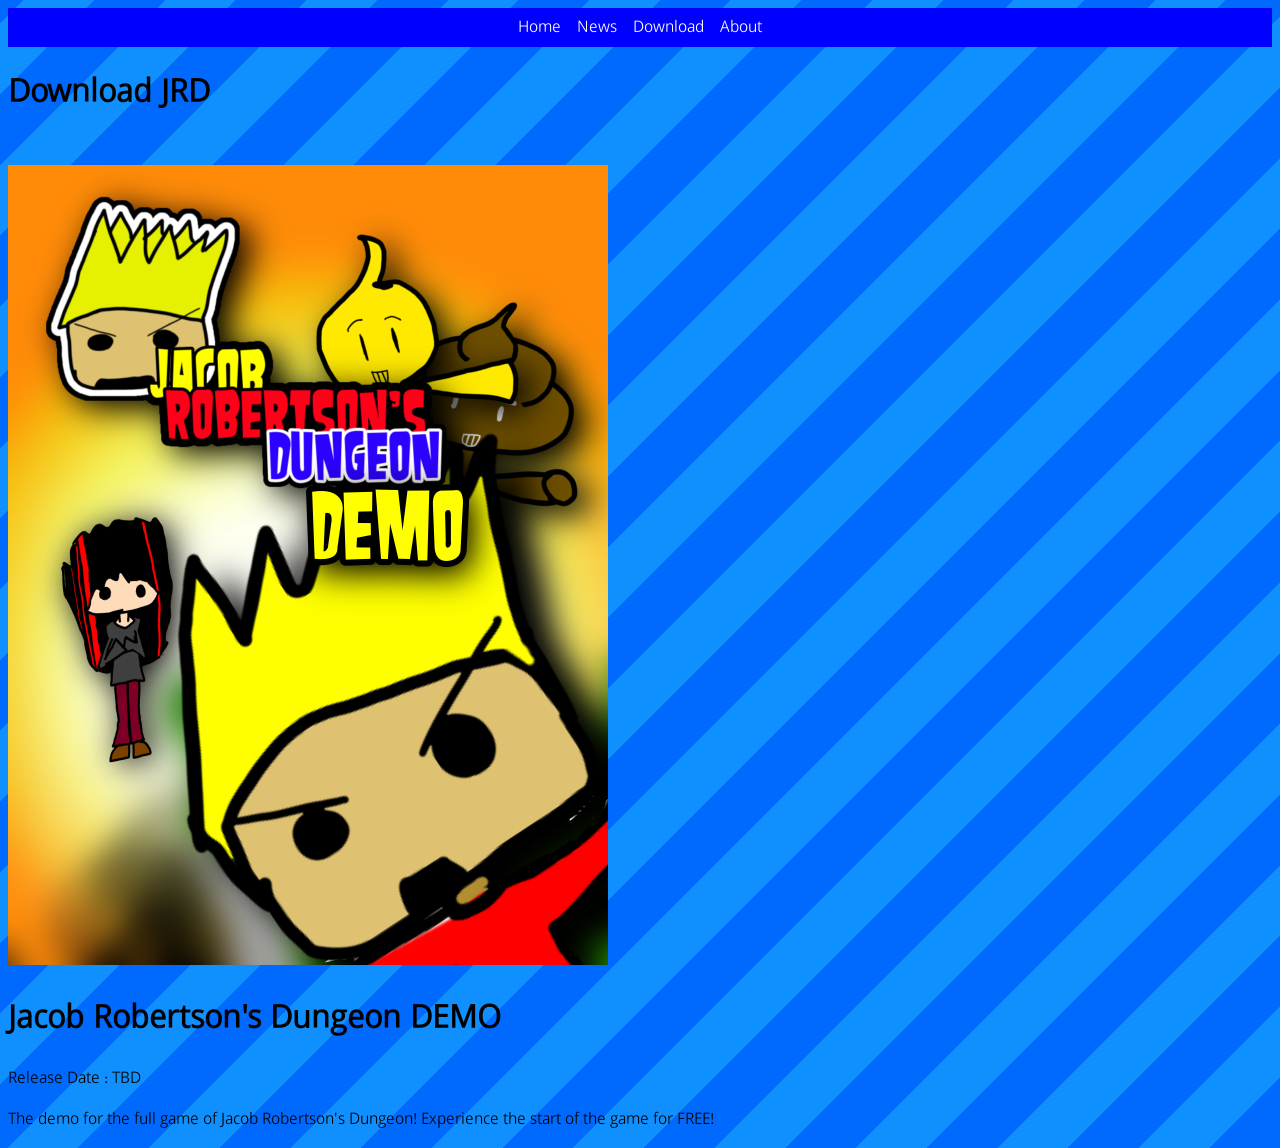
==== download.html @ 7a010415 "Create download.html" ====
<!DOCTYPE html>
<html>
<head>
<title>Jacob Robertson's Dungeon</title>
<meta charset="UTF-8">
<meta name="description" content="Jacob Robertson's Dungeon is a dungeon crawler RPG game created by Raider at TJRC.">
<meta name="keywords" content="Jacob Robertson, The Jacob Robertson Community, The Jacob Robertson Army, Jacob Robertson's Dungeon, JRD, TJRC, TJRA">
<meta name="author" content="TJRC">
<meta name="viewport" content="width=device-width, initial-scale=1.0">
<link rel="stylesheet" href="styles.css">
<link rel="icon" type="image/x-icon" href="./favi.ico">
</head>
<body>

<ul>
  <li><a href="./index.html">Home</a></li>
  <li><a href="./news.html">News</a></li>
  <li><a href="./download.html">Download</a></li>
  <li><a href="./about.html">About</a></li>
</ul>
  
<h1>Download JRD</h1>
<br>
<img src="./demo-cover.png">
<h1>Jacob Robertson's Dungeon DEMO</h1>
<p>Release Date : TBD</p>
<p>The demo for the full game of Jacob Robertson's Dungeon! Experience the start of the game for FREE!</p>

</body>
</html>
---- styles.css ----
@font-face {
  font-family: Sahel;
  src: url(./Sahel-Light.ttf);
}

body {
  font-family: Sahel;
  background-image: repeating-linear-gradient(
  -45deg,
  #006AFF,
  #006AFF 50px,
  #108FFF 50px,
  #108FFF 100px
  );
}

ul {
  list-style-type: none;
  margin: 0;
  padding: 0;
  background-color: #0000ff;
  display: flex;
  justify-content: center;
  position: sticky;
  top: 0;
}

ul li a {
  display: block;
  color: white;
  padding: 7px 8px;
  text-decoration: none;
}

ul li a:hover {
  background-color: #5050ff;
}

ul li a.active {
  background-color: #5151ff;
}
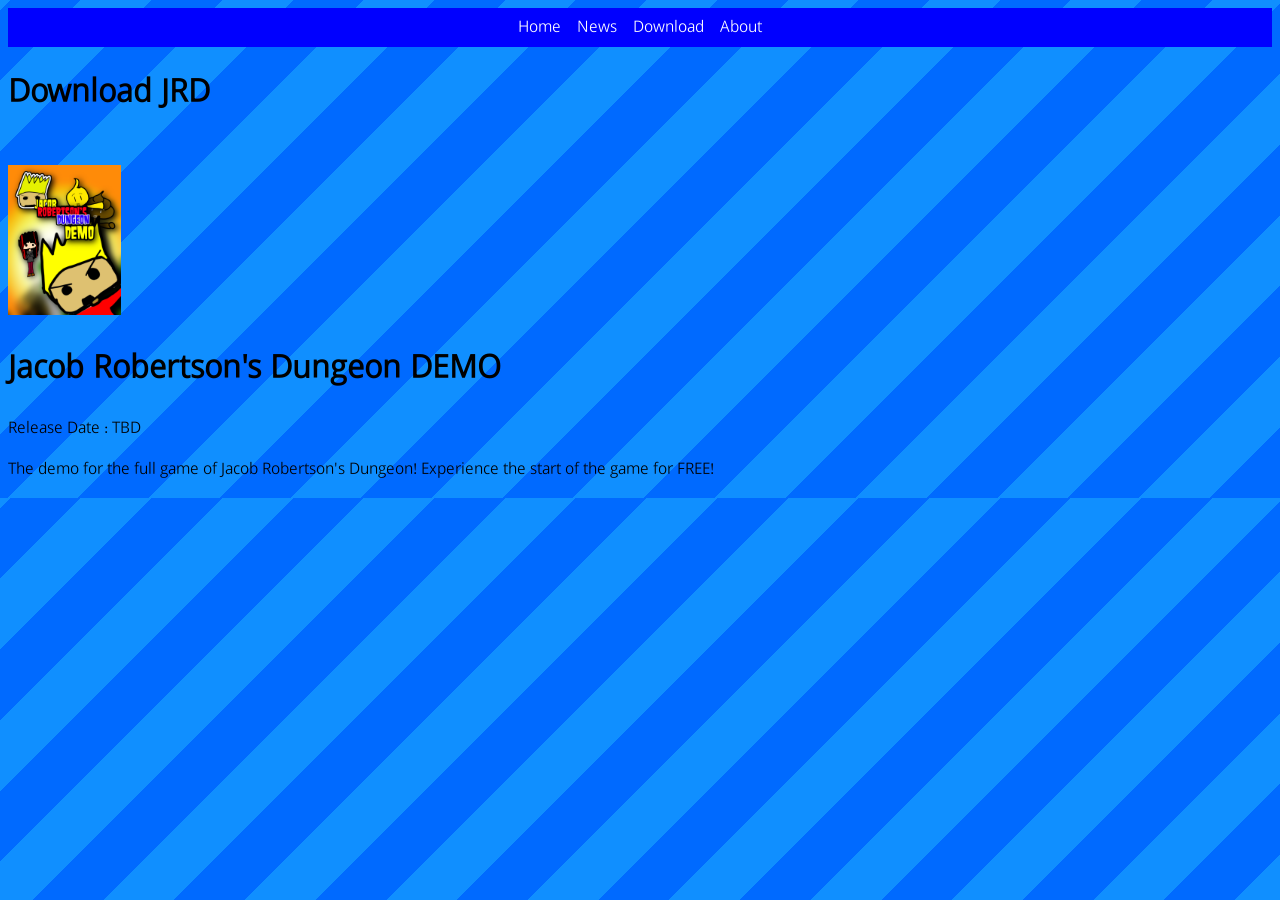
==== commit 3cf95923: "Update download.html" ====
--- a/download.html
+++ b/download.html
@@ -21,7 +21,7 @@
   
 <h1>Download JRD</h1>
 <br>
-<img src="./demo-cover.png">
+<img src="./demo-cover.png" height="150">
 <h1>Jacob Robertson's Dungeon DEMO</h1>
 <p>Release Date : TBD</p>
 <p>The demo for the full game of Jacob Robertson's Dungeon! Experience the start of the game for FREE!</p>
--- a/styles.css
+++ b/styles.css
@@ -12,6 +12,10 @@
   #108FFF 50px,
   #108FFF 100px
   );
+}
+
+#downloadcovers {
+  float: left;
 }
 
 ul {
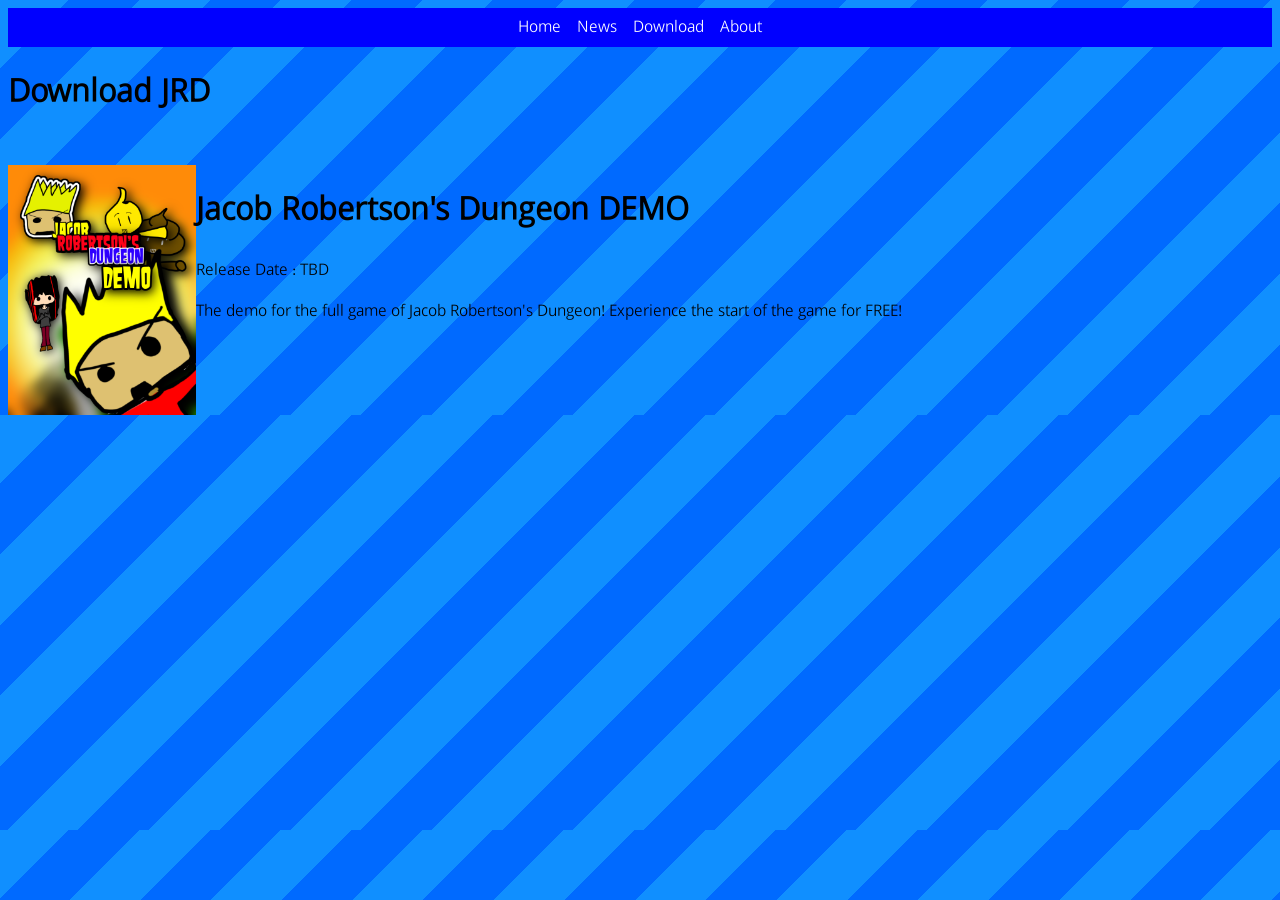
==== commit c1704379: "Update download.html" ====
--- a/download.html
+++ b/download.html
@@ -21,7 +21,7 @@
   
 <h1>Download JRD</h1>
 <br>
-<img src="./demo-cover.png" height="150">
+<img src="./demo-cover.png" height="250" style="float: left;">
 <h1>Jacob Robertson's Dungeon DEMO</h1>
 <p>Release Date : TBD</p>
 <p>The demo for the full game of Jacob Robertson's Dungeon! Experience the start of the game for FREE!</p>
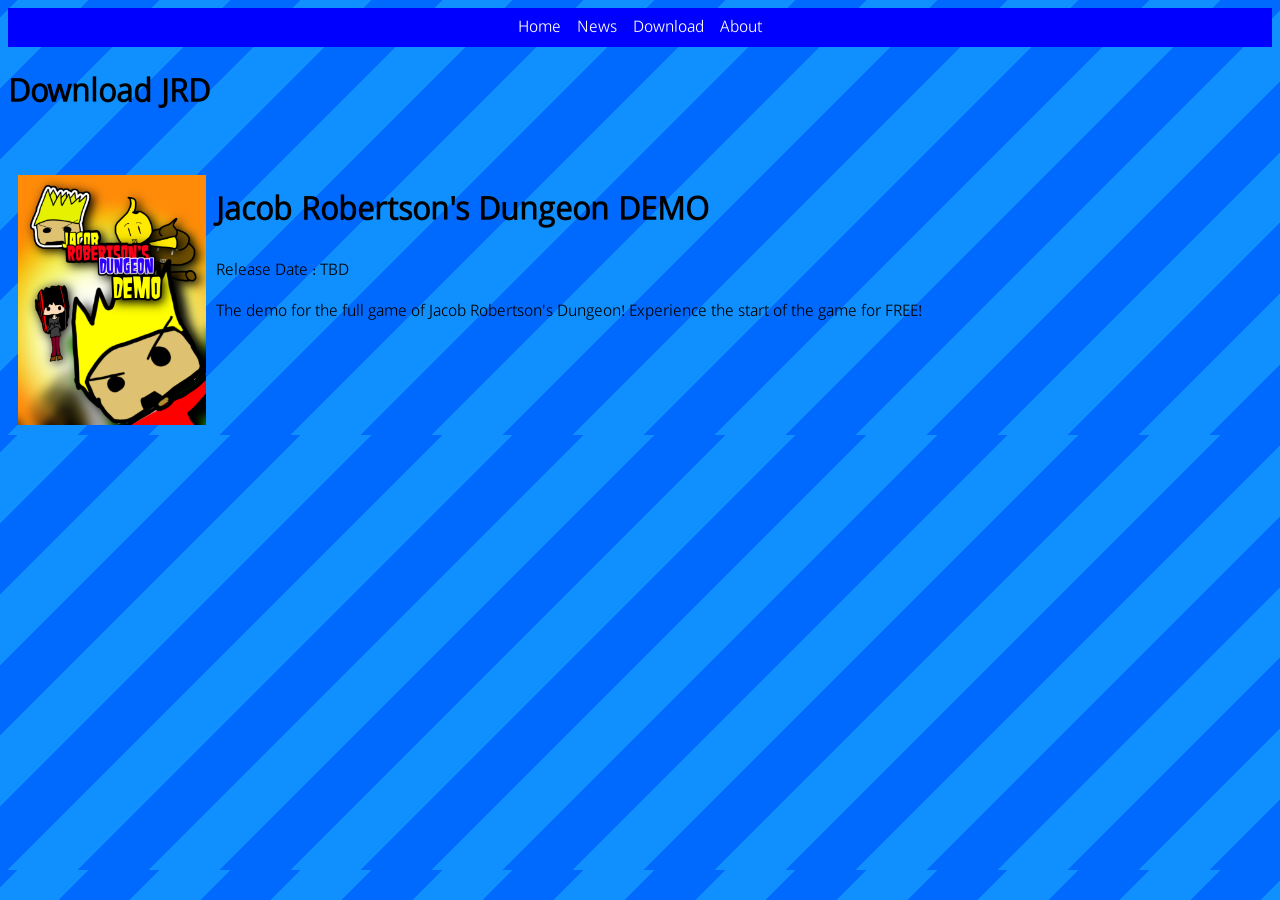
==== commit 426b1037: "Update download.html" ====
--- a/download.html
+++ b/download.html
@@ -21,7 +21,7 @@
   
 <h1>Download JRD</h1>
 <br>
-<img src="./demo-cover.png" height="250" style="float: left;">
+<img src="./demo-cover.png" height="250" style="float: left; padding: 10px;">
 <h1>Jacob Robertson's Dungeon DEMO</h1>
 <p>Release Date : TBD</p>
 <p>The demo for the full game of Jacob Robertson's Dungeon! Experience the start of the game for FREE!</p>
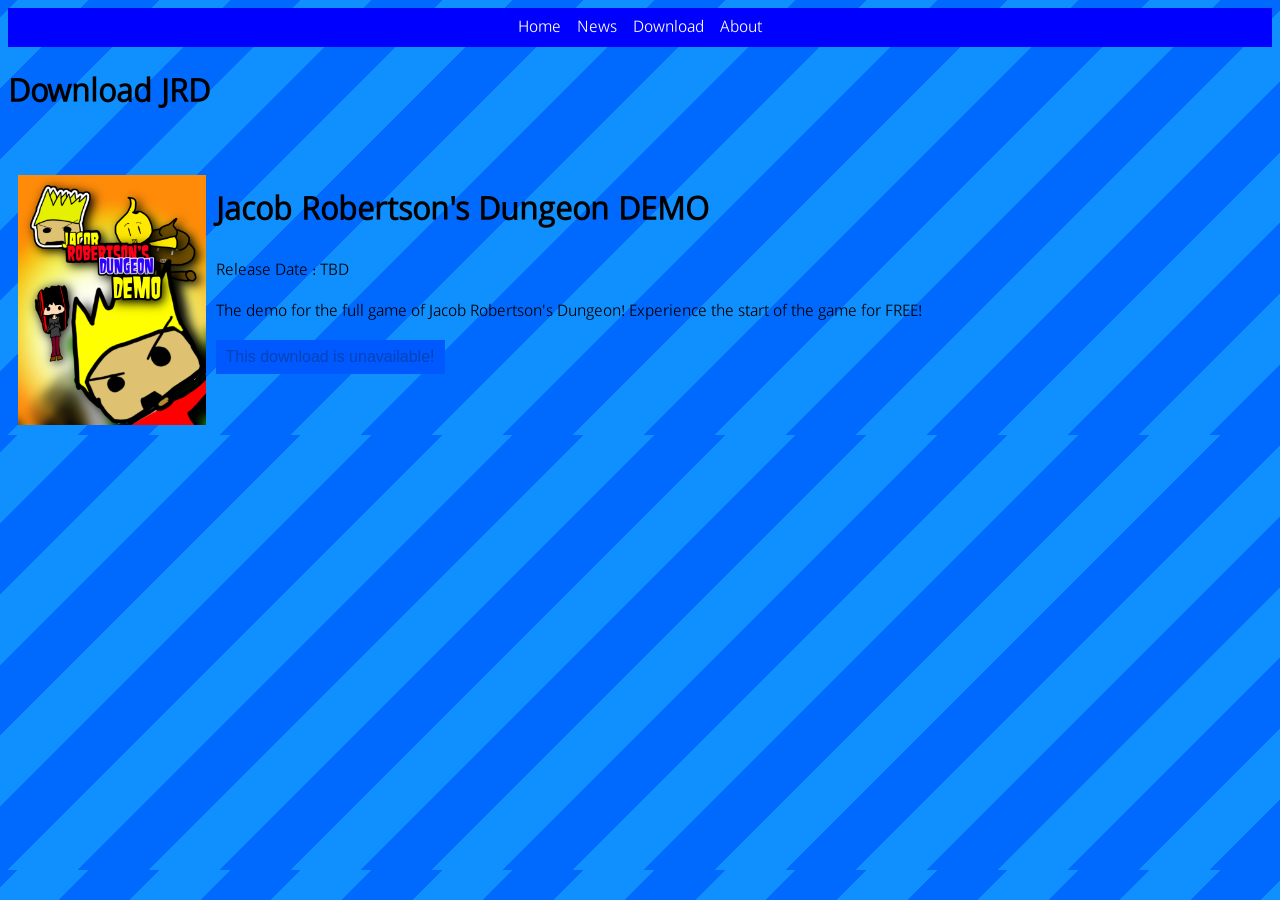
==== commit e46e2b3f: "Update download.html" ====
--- a/download.html
+++ b/download.html
@@ -25,6 +25,7 @@
 <h1>Jacob Robertson's Dungeon DEMO</h1>
 <p>Release Date : TBD</p>
 <p>The demo for the full game of Jacob Robertson's Dungeon! Experience the start of the game for FREE!</p>
+<button disabled>This download is unavailable!</button>
 
 </body>
 </html>
--- a/styles.css
+++ b/styles.css
@@ -1,6 +1,17 @@
 @font-face {
   font-family: Sahel;
   src: url(./Sahel-Light.ttf);
+}
+
+button {
+  border: none;
+  background-color: #0059FF;
+  padding: 8px 10px;
+  text-align: center;
+  text-decoration: none;
+  display: inline-block;
+  font-size: 16px;
+  cursor: pointer;
 }
 
 body {
